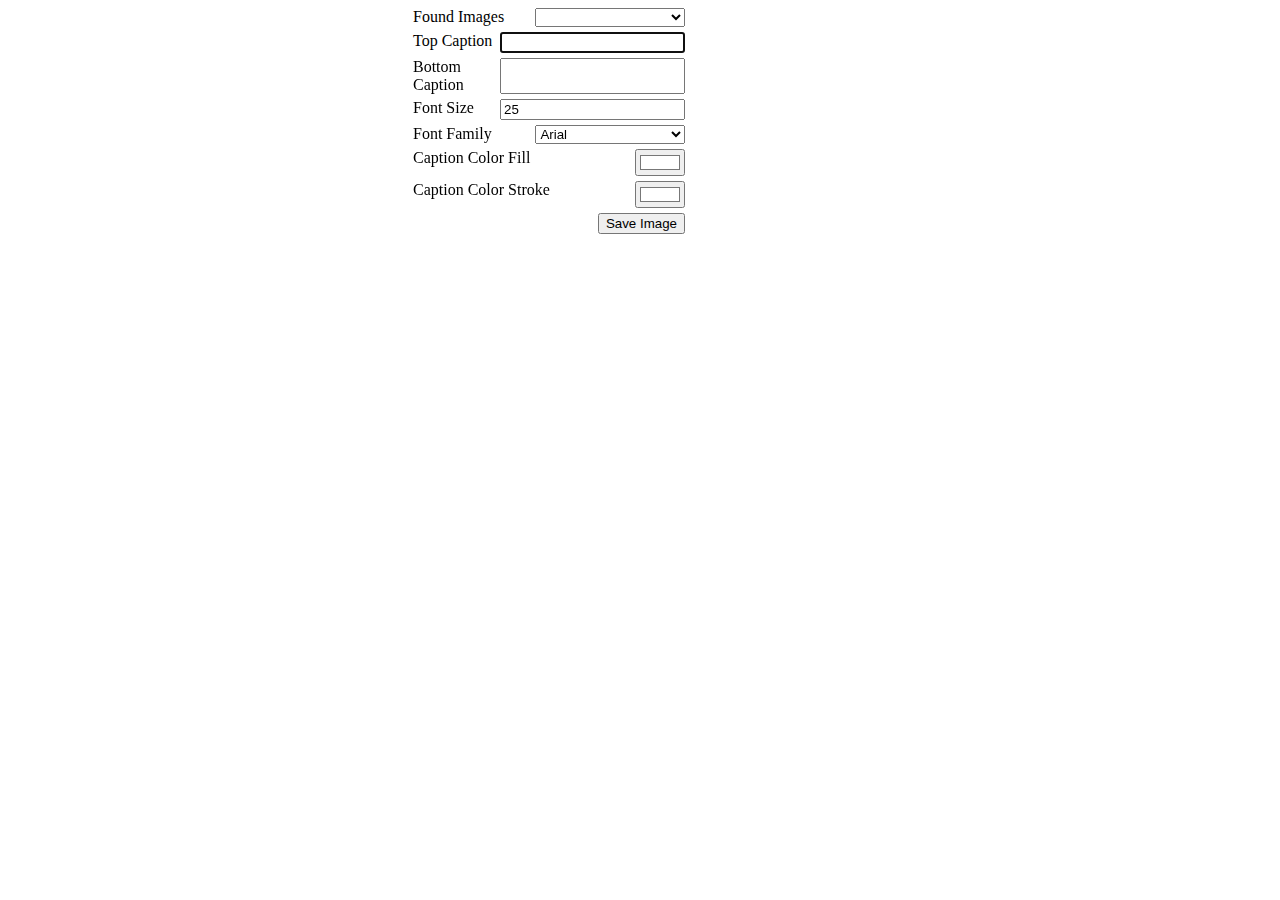
==== index.html @ 98943e52 "pushing to github" ====
<!DOCTYPE html>
<html>

<head>
    <link rel="stylesheet" href="main.css">
</head>

<body>
    <main>
        <canvas id="canvas" width="400" height="300"></canvas>
        <div class="controls">
            <section>
                <label for="imageCollection">Found Images</label>
                <select type="text" id="imageCollection">
                </select>
            </section>
            <section>
                <label for="topCaption">Top Caption</label>
                <input type="text" id="topCaption" tabindex="1" autofocus>
            </section>
            <section>
                <label for="bottomCaption">Bottom Caption</label>
                <input type="text" id="bottomCaption" tabindex="2">
            </section>
            <section>
                <label for="fontSize">Font Size</label>
                <input type="number" id="fontSize" value="25">
            </section>
            <section>
                <label for="fontFamily">Font Family</label>
                <select type="text" id="fontFamily">
                    <option value="Arial">Arial</option>
                    <option value="Times New Roman">Times New Roman</option>
                    <option value="Georgia">Georgia</option>
                    <option value="Courier New">Courier New</option>
                    <option value="Lucinda Console">Lucinda Console</option>
                </select>
            </section>
            <section>
                <label for="fontFillColor">Caption Color Fill</label>
                <input type="color" id="fontFillColor" value="#ffffff">
            </section>
            <section>
                <label for="fontStrokeColor">Caption Color Stroke</label>
                <input type="color" id="fontStrokeColor" value="#ffffff">
            </section>
            <section class="submit">
                <button id="saveImage">Save Image</button>
            </section>
            <section>
                <p id="dropMessage" style="display: none;">Drop it anywhere</p>
            </section>
    </main>
    <script src="./index.js"></script>
</body>

</html>
---- main.css ----
main {
    display: flex;
}

.controls {
    display: flex;
    flex-direction: column;
    width: 20em;
}

section {
    display: flex;
    justify-content: space-between;
    width: 17em;
    margin: 0 0 5px 5px;
}

select {
    width: 55%;
}

section.submit {
    justify-content: flex-end;
}

#landingZone {
    display: flex;
    width: 100px;
    height: 50px;
    justify-content: space-around;
    align-items: center;
    border: slategray 1px dotted;
    text-align: center;
}
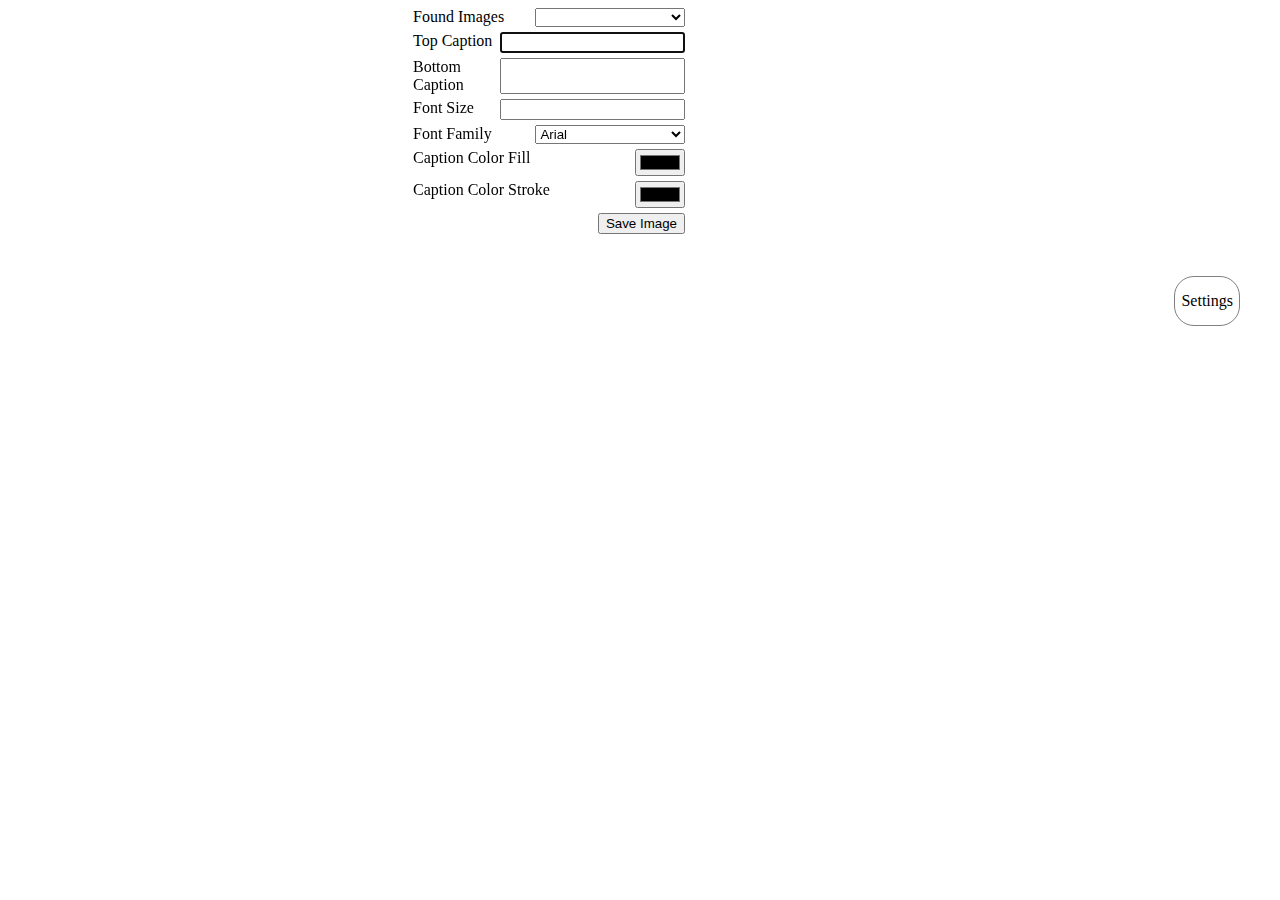
==== commit b9aca408: "added options and filter svg" ====
--- a/index.html
+++ b/index.html
@@ -24,7 +24,7 @@
             </section>
             <section>
                 <label for="fontSize">Font Size</label>
-                <input type="number" id="fontSize" value="25">
+                <input type="number" id="fontSize">
             </section>
             <section>
                 <label for="fontFamily">Font Family</label>
@@ -38,11 +38,11 @@
             </section>
             <section>
                 <label for="fontFillColor">Caption Color Fill</label>
-                <input type="color" id="fontFillColor" value="#ffffff">
+                <input type="color" id="fontFillColor">
             </section>
             <section>
                 <label for="fontStrokeColor">Caption Color Stroke</label>
-                <input type="color" id="fontStrokeColor" value="#ffffff">
+                <input type="color" id="fontStrokeColor">
             </section>
             <section class="submit">
                 <button id="saveImage">Save Image</button>
@@ -51,6 +51,7 @@
                 <p id="dropMessage" style="display: none;">Drop it anywhere</p>
             </section>
     </main>
+    <div id="settings">Settings</div>
     <script src="./index.js"></script>
 </body>
 
--- a/main.css
+++ b/main.css
@@ -23,12 +23,12 @@
     justify-content: flex-end;
 }
 
-#landingZone {
-    display: flex;
-    width: 100px;
-    height: 50px;
-    justify-content: space-around;
-    align-items: center;
-    border: slategray 1px dotted;
-    text-align: center;
+#settings {
+    float: right;
+    position: relative;
+    bottom: 2em;
+    right: 2em;
+    padding: 15px 6px;
+    border: 1px solid gray;
+    border-radius: 20px;
 }
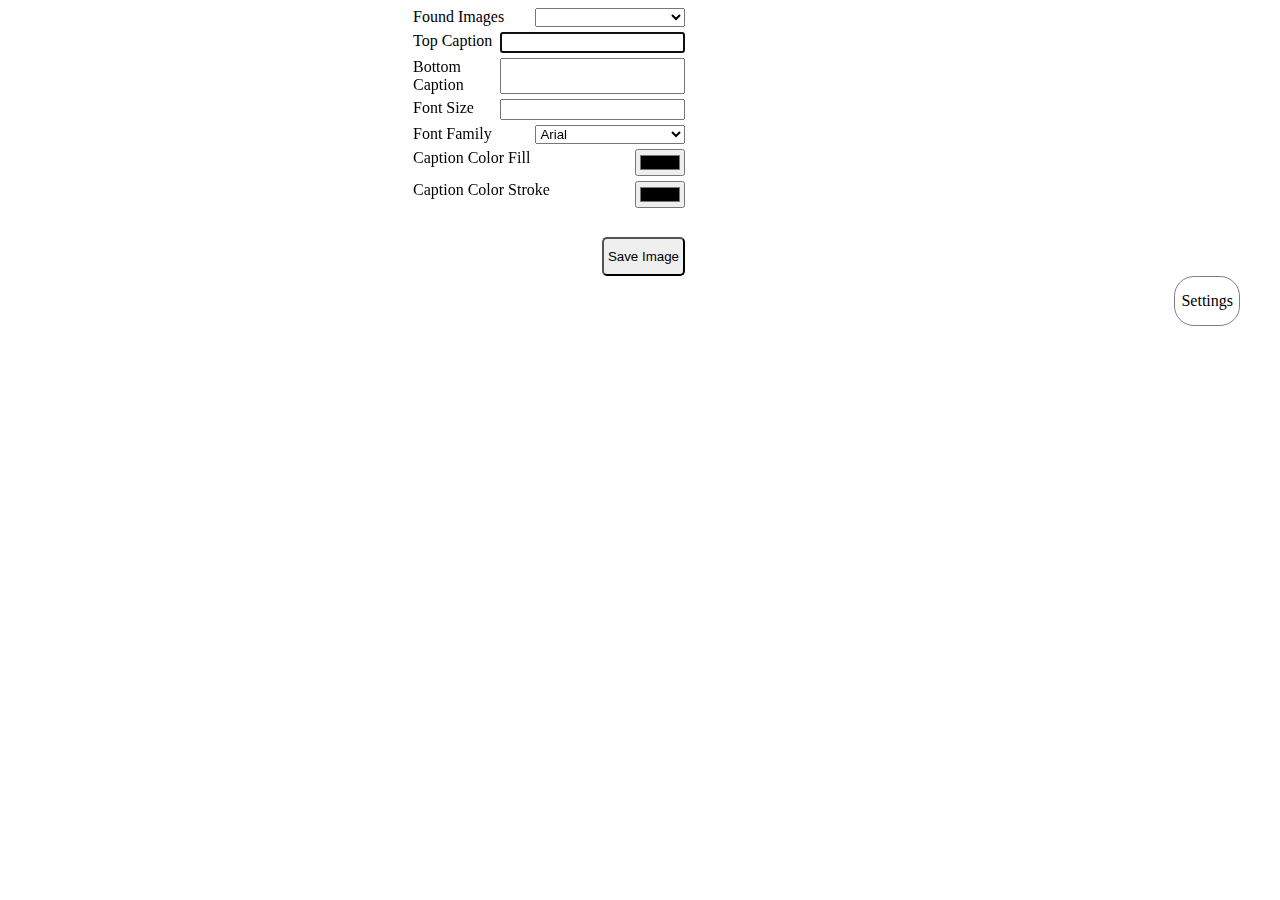
==== commit cdaa8ac2: "allowing user to set min size" ====
--- a/index.html
+++ b/index.html
@@ -52,6 +52,7 @@
             </section>
     </main>
     <div id="settings">Settings</div>
+    <script src="./constants.js"></script>
     <script src="./index.js"></script>
 </body>
 
--- a/main.css
+++ b/main.css
@@ -23,6 +23,12 @@
     justify-content: flex-end;
 }
 
+#saveImage {
+    padding: 10px 4px;
+    margin-top: 1.8em;
+    border-radius: 5px;
+}
+
 #settings {
     float: right;
     position: relative;
